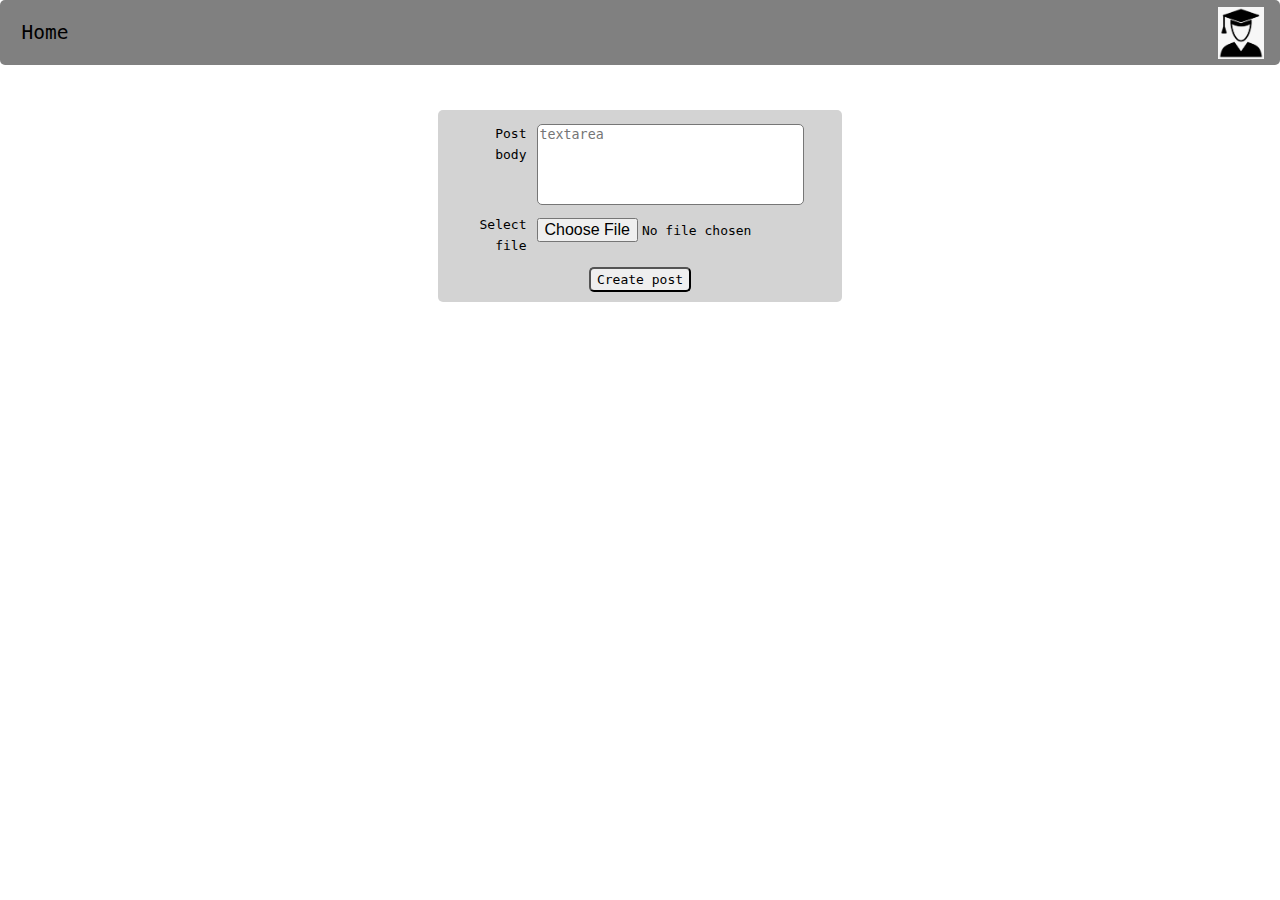
==== addPost.html @ 4aa4aff0 "addPost update" ====
<!DOCTYPE html>
<html lang="en">

<head>
    <meta charset="UTF-8">
    <meta http-equiv="X-UA-Compatible" content="IE=edge">
    <meta name="viewport" content="width=device-width, initial-scale=1.0">
    <link rel="stylesheet" href="res/css/style.css">
    <title>PostIt - Add Post</title>
</head>

<body>


    <nav>
        <a href="index.html">Home</a>
        <img id="profile-picture" src="res/images/me.png" alt="Profile picture">
    </nav>


    <section>

        <form action="index.html" method="POST">

            <div class="settings">
                <label>Post body</label>
                <textarea id="mytextarea" name="message" type="text" required rows="5" cols="20"
                    placeholder="textarea"></textarea>

                <label>Select file</label>
                <input type="file" id="files" class="hidden" ACCEPT="*" />
            </div>

            <input type="submit" value="Create post">
        </form>

    </section>

</body>

</html>
---- res/css/style.css ----
* {
    box-sizing: border-box;
    font-family: monospace;
    border-radius: 5px;
}

body {
    line-height: 1.6;
    margin: 0;
}

a {
    text-decoration: none;
}

#profile-picture {
    padding: 0px 10px;
    height: 4em;
    margin: auto 0;
}

ul {
    margin: 0;
    padding: 0;
    list-style: none;
}

section {
    position: center;
    background-color: lightgrey;
    text-align: center;
    width: fit-content;
    padding: .6vh 3vw;
    margin: 5vh auto auto;
    display: flex;
    flex-direction: column;
}

nav {
    background-color: grey;
    /* height: 10vh; */

    display: flex;
    flex-direction: row;
    justify-content: space-between;
    padding: .5em .5em;
    text-justify: auto;
    position: sticky;
    top: 0;
}

nav a {
    padding: 10px 15px;
    display: block;
    font-size: 1.5em;
    color: black;
    text-align: center;
    margin: auto 0;
}

@media (min-width: 800px) {

    nav {
        display: flex;
    }

    nav {
        /* flex-direction: column; */
        /* align-items: center; */
        justify-content: space-between;
    }

}

@media (min-width: 1000px) {
    nav {
        flex-direction: row;
        justify-content: space-between;
    }
}

input {
    margin: 0.5vh;
    padding-top: 0.3vh;
    padding-bottom: 0.3vh;
    font-size: 1em;
}

nav a:hover {
    background-color: dimgrey;
}

#mytextarea {
    overflow: auto;
    resize: none;
}

.hidden {
    /* color: transparent; */
    width: auto;
    margin: 0;
    margin-bottom: 2vh;
    height: 100%;
}

label {
    display: inline-block;
    width: 50px;
    text-align: right;
    margin-top: auto auto;
}

div.settings {
    display: grid;
    grid-template-columns: max-content max-content;
    grid-gap: 10px;
    padding-top: 1vh;
}

div.settings label {
    text-align: right;
}
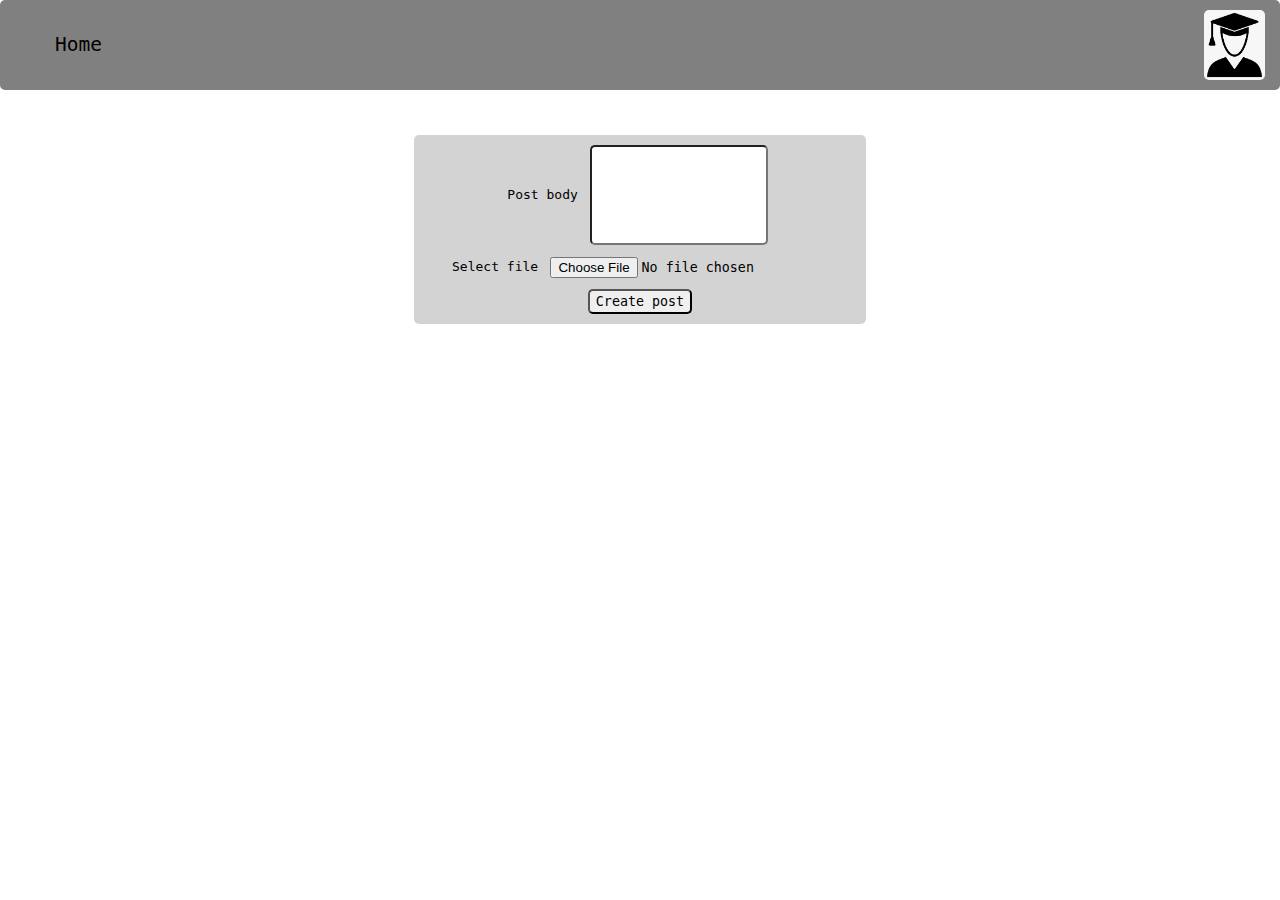
==== commit 83728821: "Stylesheet tidied up, added required selectors" ====
--- a/addPost.html
+++ b/addPost.html
@@ -12,24 +12,23 @@
 <body>
 
 
-    <nav>
+<nav id="homeNav">
+    <div id="homeNavLinks">
         <a href="index.html">Home</a>
-        <img id="profile-picture" src="res/images/me.png" alt="Profile picture">
-    </nav>
+    </div>
+    <img id="profile-picture" src="res/images/me.png" alt="Profile picture">
+</nav>
 
 
     <section>
 
         <form action="index.html" method="POST">
 
-            <div class="settings">
-                <label>Post body</label>
-                <textarea id="mytextarea" name="message" type="text" required rows="5" cols="20"
-                    placeholder="textarea"></textarea>
+                <label for="post-body">Post body</label>
+                <input type="text" id="post-body" required><br>
 
-                <label>Select file</label>
-                <input type="file" id="files" class="hidden" ACCEPT="*" />
-            </div>
+                <label for="file">Select file</label>
+                <input type="file" id="file" ACCEPT="*"/><br>
 
             <input type="submit" value="Create post">
         </form>
--- a/res/css/style.css
+++ b/res/css/style.css
@@ -14,15 +14,60 @@
 }
 
 #profile-picture {
-    padding: 0px 10px;
-    height: 4em;
-    margin: auto 0;
+    height: 100%;
 }
 
-ul {
-    margin: 0;
-    padding: 0;
-    list-style: none;
+.cardProfilePicture {
+    height: 100%;
+}
+
+.imgContainer {
+    display: flex;
+    align-self: center;
+    width: fit-content;
+    height: auto;
+}
+.imgContainer + img {
+    width: 100%;
+    height: auto;
+}
+
+.cardLocationText {
+    margin-top: 0;
+    margin-bottom: 0;
+}
+
+.thumbsUp {
+    width: 60px;
+    height: auto;
+}
+
+#homeNav {
+    display: flex;
+    justify-content: space-between;
+    align-items: center;
+    background-color: grey;
+    height: 10vh;
+
+    flex-direction: row;
+    padding: 10px 15px;
+    text-justify: auto;
+}
+
+#homeNavLinks {
+    display: flex;
+    font-size: 1.5em;
+}
+
+#homeNavLinks a {
+    margin: 40px;
+    display: block;
+    vertical-align: middle;
+    color: black;
+}
+
+nav a:hover {
+    background-color: dimgrey;
 }
 
 section {
@@ -36,87 +81,118 @@
     flex-direction: column;
 }
 
-nav {
-    background-color: grey;
-    /* height: 10vh; */
+.mainContainer{
+    height: 90vh;
+    display: flex;
+    flex-flow: column;
+    margin-top: 1em;
+}
 
+.mainDiv {
     display: flex;
     flex-direction: row;
     justify-content: space-between;
-    padding: .5em .5em;
-    text-justify: auto;
-    position: sticky;
-    top: 0;
+    flex-grow: 2;
 }
 
-nav a {
-    padding: 10px 15px;
-    display: block;
-    font-size: 1.5em;
-    color: black;
-    text-align: center;
-    margin: auto 0;
+.mainBody {
+    display: flex;
+    flex-direction: column;
+    justify-content: flex-start;
+    align-items: center;
+    margin-left: 4em;
+    margin-right: 4em;
 }
 
-@media (min-width: 800px) {
+.cardHeader {
+    display: flex;
+    justify-content: space-between;
+    height: 70px;
+    margin-bottom: .5em;
+}
+.cardHeader > p {
+    align-self: center;
+}
 
-    nav {
-        display: flex;
-    }
+.card {
+    display: flex;
+    flex-direction: column;
+    justify-content: flex-start;
+    height: 720px;
+    width: 700px;
+    padding: 1em;
+    font-size: 2em;
+    background-color: lightgrey;
+}
 
-    nav {
-        /* flex-direction: column; */
-        /* align-items: center; */
-        justify-content: space-between;
-    }
+.upperBodyCard {
+    display: flex;
+    flex-direction: column;
+    justify-content: flex-start;
+    height: 720px;
+    width: 700px;
+    padding: 1em;
+    font-size: 2em;
+    background-color: lightgrey;
+}
+
+.lowerBodyCard {
+    display: flex;
+    flex-direction: column;
+    justify-content: space-between;
+    height: 300px;
+    width: 700px;
+    padding: 1em;
+    font-size: 2em;
+    background-color: lightgrey;
+    margin-top: .5em;
+}
+
+/*.textCard {
+    display: flex;
+    flex-grow: 1;
+}*/
+
+.leftSide {
+    display: flex;
+    flex-grow: 1;
+    background-color: lightgrey;
+}
+
+.rightSide {
+    display: flex;
+    flex-grow: 1;
+    background-color: lightgrey;
+}
+
+.footerDiv {
+    background-color: lightgrey;
+    width: 100%;
+    display: flex;
+    flex-direction: row;
+    justify-content: center;
+    align-items: center;
+    height: 10%;
+    bottom: 0;
+    margin-top: .5em;
+    font-size: 2em;
+    font-weight: bold;
+}
+
+footer {
+    width: 100%;
+    background-color: lightgrey;
+    position: absolute;
+    bottom: 0;
 
 }
 
-@media (min-width: 1000px) {
-    nav {
-        flex-direction: row;
-        justify-content: space-between;
-    }
-}
-
-input {
+label ~ input {
     margin: 0.5vh;
     padding-top: 0.3vh;
     padding-bottom: 0.3vh;
-    font-size: 1em;
 }
 
-nav a:hover {
-    background-color: dimgrey;
-}
-
-#mytextarea {
-    overflow: auto;
-    resize: none;
-}
-
-.hidden {
-    /* color: transparent; */
-    width: auto;
-    margin: 0;
-    margin-bottom: 2vh;
-    height: 100%;
-}
-
-label {
-    display: inline-block;
-    width: 50px;
-    text-align: right;
-    margin-top: auto auto;
-}
-
-div.settings {
-    display: grid;
-    grid-template-columns: max-content max-content;
-    grid-gap: 10px;
-    padding-top: 1vh;
-}
-
-div.settings label {
-    text-align: right;
+#post-body {
+    height: 100px;
 }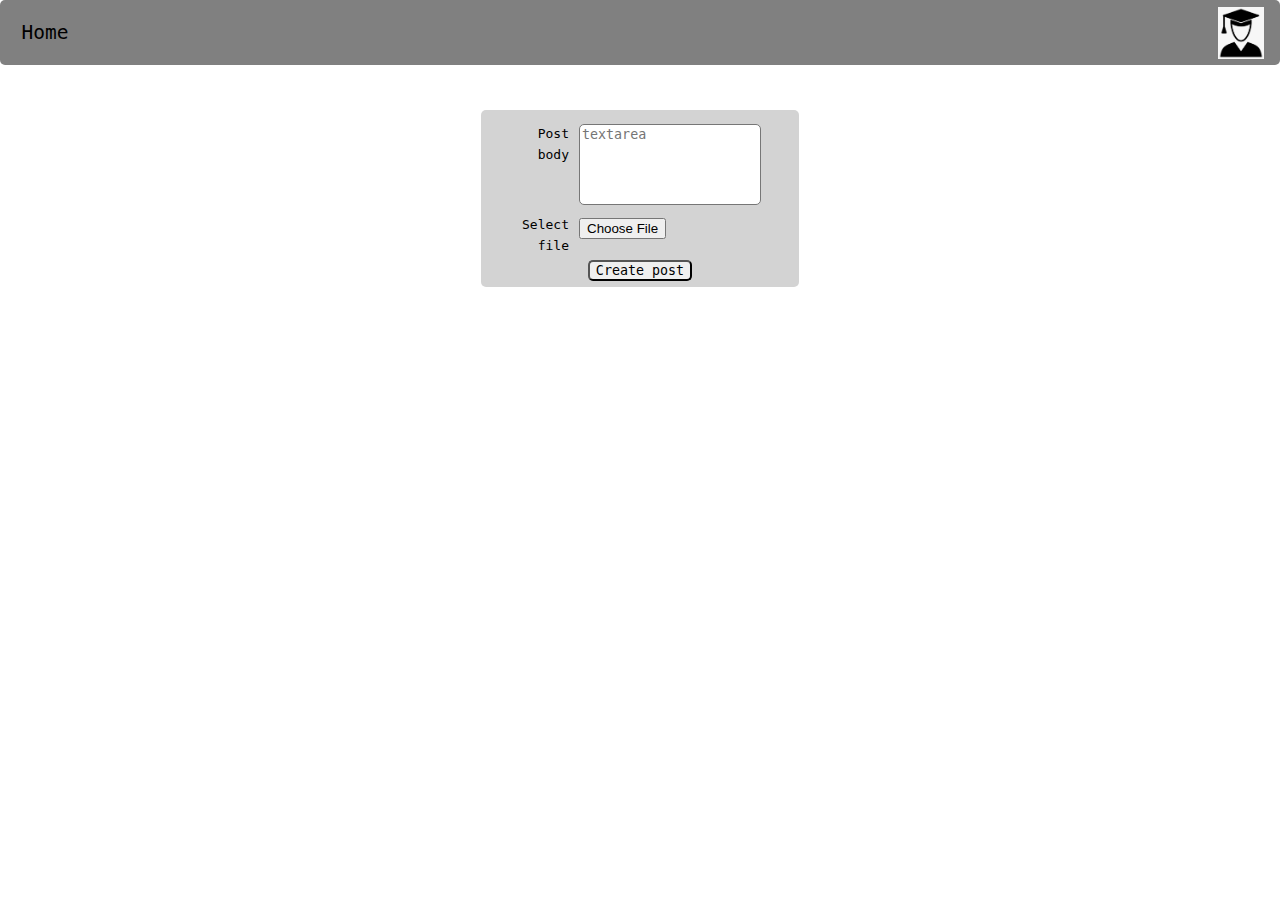
==== commit 4285b986: "repaired css" ====
--- a/addPost.html
+++ b/addPost.html
@@ -12,23 +12,26 @@
 <body>
 
 
-<nav id="homeNav">
-    <div id="homeNavLinks">
-        <a href="index.html">Home</a>
-    </div>
-    <img id="profile-picture" src="res/images/me.png" alt="Profile picture">
-</nav>
+    <nav id="homeNav">
+        <div id="homeNavLinks">
+            <a href="index.html">Home</a>
+        </div>
+        <img id="profile-picture" src="res/images/me.png" alt="Profile picture">
+    </nav>
 
 
     <section>
 
         <form action="index.html" method="POST">
 
-                <label for="post-body">Post body</label>
-                <input type="text" id="post-body" required><br>
+            <div class="postSettings">
+                <label>Post body</label>
+                <textarea id="mytextarea" name="message" type="text" rows="5" cols="20"
+                    placeholder="textarea"></textarea>
 
-                <label for="file">Select file</label>
-                <input type="file" id="file" ACCEPT="*"/><br>
+                <label>Select file</label>
+                <input type="file" id="files" class="hidden" ACCEPT="*" />
+            </div>
 
             <input type="submit" value="Create post">
         </form>
--- a/res/css/style.css
+++ b/res/css/style.css
@@ -14,7 +14,10 @@
 }
 
 #profile-picture {
-    height: 100%;
+    /* height: 100%; */
+    padding: 0px 10px;
+    height: 4em;
+    margin: auto 0;
 }
 
 .cardProfilePicture {
@@ -27,7 +30,8 @@
     width: fit-content;
     height: auto;
 }
-.imgContainer + img {
+
+.imgContainer+img {
     width: 100%;
     height: auto;
 }
@@ -47,23 +51,26 @@
     justify-content: space-between;
     align-items: center;
     background-color: grey;
-    height: 10vh;
-
+    /* height: 7vh; */
     flex-direction: row;
+    text-justify: auto;
+
+    padding: .5em .5em;
+    position: sticky;
+    top: 0;
+}
+
+#homeNavLinks {
+    display: flex;
+    font-size: 1.5em;
+}
+
+#homeNavLinks a {
+    display: block;
+    color: black;
+
+    margin: auto 0;
     padding: 10px 15px;
-    text-justify: auto;
-}
-
-#homeNavLinks {
-    display: flex;
-    font-size: 1.5em;
-}
-
-#homeNavLinks a {
-    margin: 40px;
-    display: block;
-    vertical-align: middle;
-    color: black;
 }
 
 nav a:hover {
@@ -81,7 +88,7 @@
     flex-direction: column;
 }
 
-.mainContainer{
+.mainContainer {
     height: 90vh;
     display: flex;
     flex-flow: column;
@@ -110,7 +117,8 @@
     height: 70px;
     margin-bottom: .5em;
 }
-.cardHeader > p {
+
+.cardHeader>p {
     align-self: center;
 }
 
@@ -187,7 +195,7 @@
 
 }
 
-label ~ input {
+label~input {
     margin: 0.5vh;
     padding-top: 0.3vh;
     padding-bottom: 0.3vh;
@@ -195,4 +203,41 @@
 
 #post-body {
     height: 100px;
-}+}
+
+
+/* addPost.html css START*/
+
+#mytextarea {
+    /* The overflow property controls what happens to content that is too big to fit into an area. */
+    overflow: auto;
+    resize: none;
+}
+
+.hidden {
+    color: transparent;
+    width: auto;
+    max-width: 150px;
+    margin: 0;
+    margin-bottom: 2vh;
+    height: 100%;
+}
+
+.postSettings {
+    display: grid;
+    grid-template-columns: max-content max-content;
+    grid-gap: 10px;
+    padding-top: 1vh;
+}
+
+/* Use a Child Selector (e.g., div > p) */
+.postSettings>label {
+    display: inline-block;
+    width: 50px;
+    text-align: right;
+    margin-top: auto auto;
+}
+
+
+
+/* addPost.html css END*/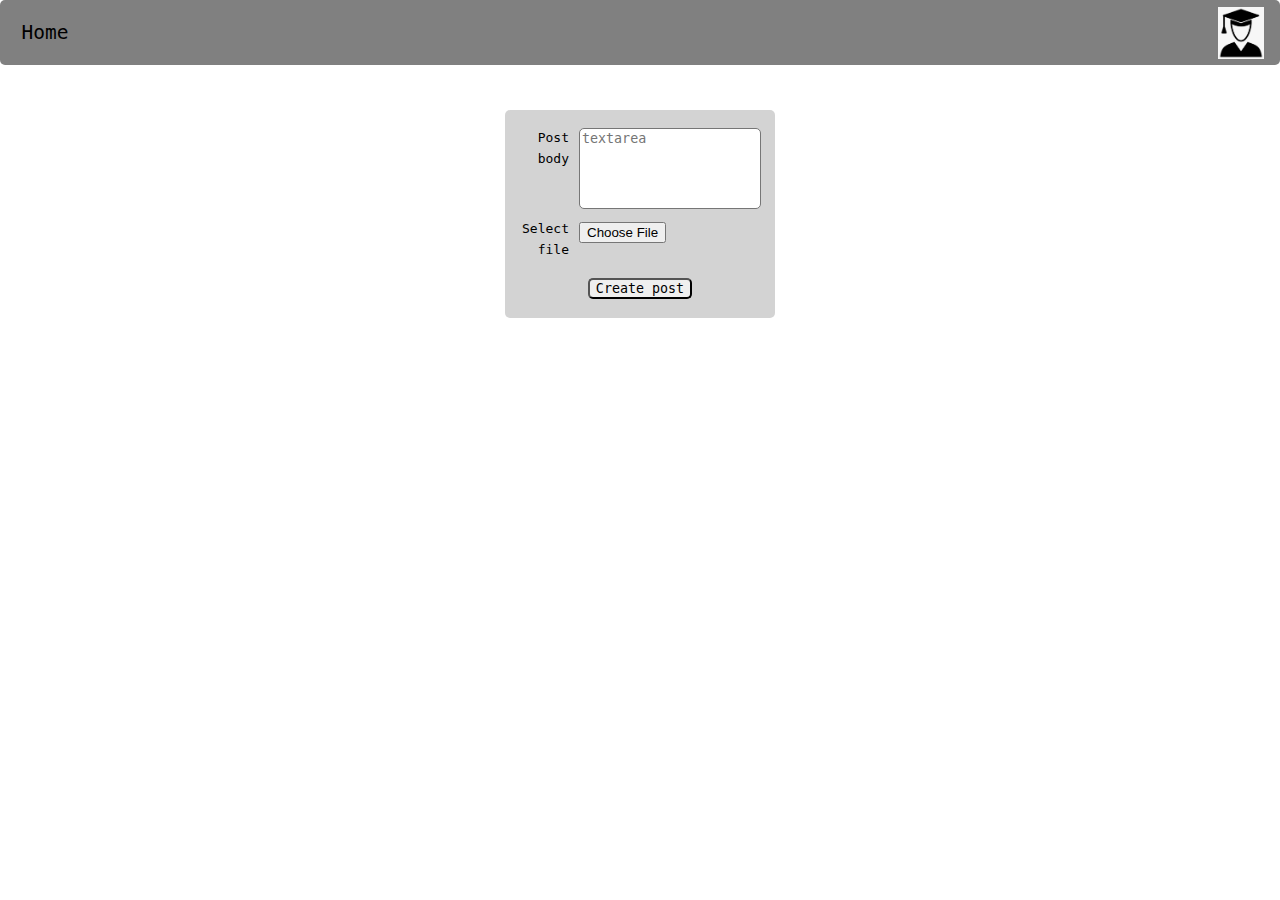
==== commit 10bb1d4d: "addPost style" ====
--- a/addPost.html
+++ b/addPost.html
@@ -20,7 +20,7 @@
     </nav>
 
 
-    <section>
+    <section id="postcontent">
 
         <form action="index.html" method="POST">
 
--- a/res/css/style.css
+++ b/res/css/style.css
@@ -223,11 +223,15 @@
     height: 100%;
 }
 
+#postcontent {
+    padding: 2vh 1.6vh 2vh 1.6vh;
+}
+
 .postSettings {
     display: grid;
     grid-template-columns: max-content max-content;
     grid-gap: 10px;
-    padding-top: 1vh;
+    padding: 0vh 0 1.6vh 0;
 }
 
 /* Use a Child Selector (e.g., div > p) */
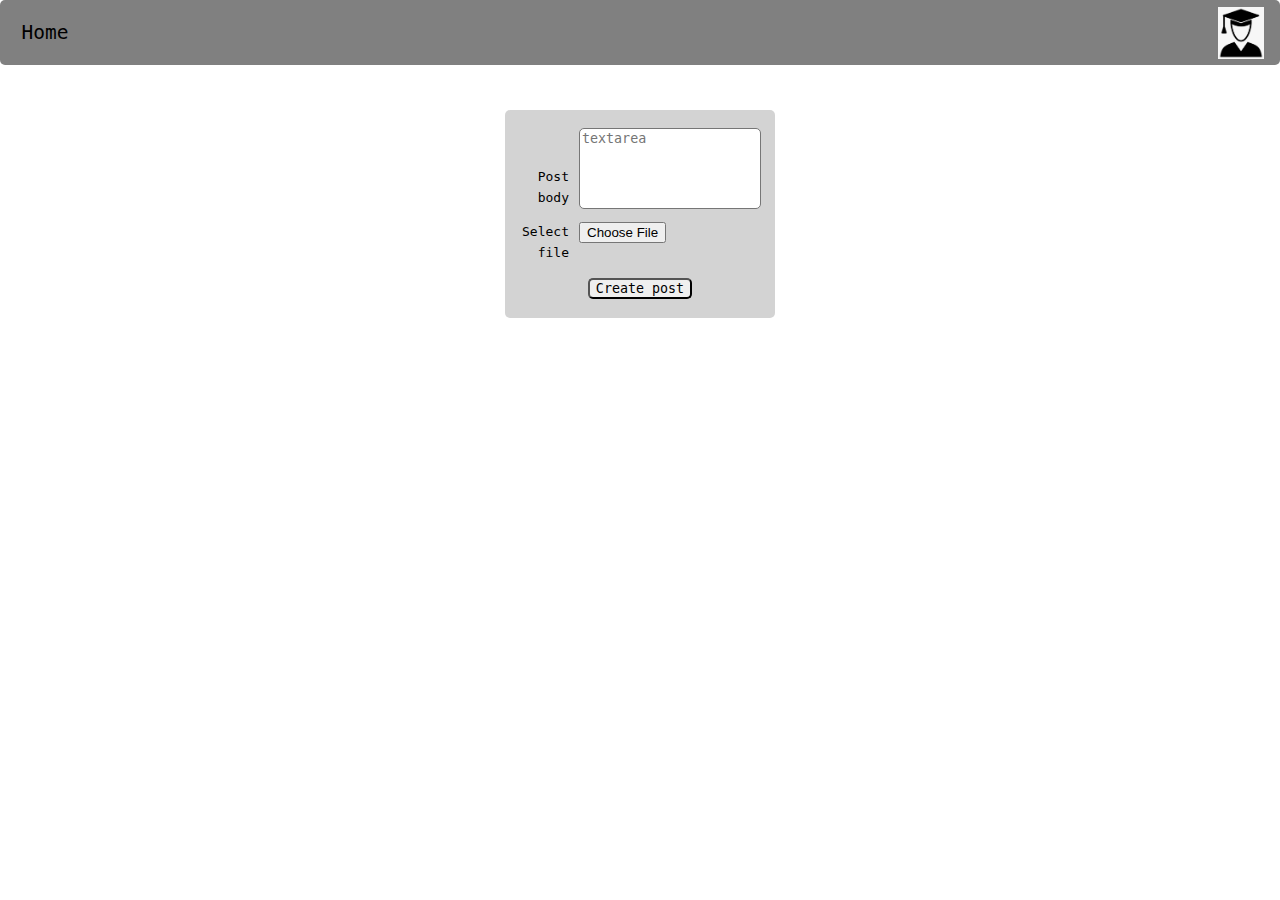
==== commit c7119ddc: "Fetching from local file, dropdown menu, minor fixes" ====
--- a/addPost.html
+++ b/addPost.html
@@ -2,41 +2,40 @@
 <html lang="en">
 
 <head>
-    <meta charset="UTF-8">
-    <meta http-equiv="X-UA-Compatible" content="IE=edge">
     <meta name="viewport" content="width=device-width, initial-scale=1.0">
     <link rel="stylesheet" href="res/css/style.css">
+    <script type="text/javascript" src="index.js"></script>
     <title>PostIt - Add Post</title>
 </head>
 
 <body>
 
 
-    <nav id="homeNav">
-        <div id="homeNavLinks">
-            <a href="index.html">Home</a>
-        </div>
-        <img id="profile-picture" src="res/images/me.png" alt="Profile picture">
-    </nav>
+<nav id="homeNav">
+    <div id="homeNavLinks">
+        <a href="index.html">Home</a>
+    </div>
+    <img id="profile-picture" src="res/images/me.png" alt="Profile picture">
+</nav>
 
 
-    <section id="postcontent">
+<section id="postcontent">
 
-        <form action="index.html" method="POST">
+    <form action="index.html" method="POST">
 
-            <div class="postSettings">
-                <label>Post body</label>
-                <textarea id="mytextarea" name="message" type="text" rows="5" cols="20"
-                    placeholder="textarea"></textarea>
+        <div class="postSettings">
+            <label>Post body</label>
+            <textarea id="mytextarea" name="message" type="text" rows="5" cols="20"
+                      placeholder="textarea"></textarea>
 
-                <label>Select file</label>
-                <input type="file" id="files" class="hidden" ACCEPT="*" />
-            </div>
+            <label>Select file</label>
+            <input type="file" id="files" class="hidden" ACCEPT="*" />
+        </div>
 
-            <input type="submit" value="Create post">
-        </form>
+        <input type="submit" value="Create post">
+    </form>
 
-    </section>
+</section>
 
 </body>
 
--- a/res/css/style.css
+++ b/res/css/style.css
@@ -15,7 +15,7 @@
 
 #profile-picture {
     /* height: 100%; */
-    padding: 0px 10px;
+    padding: 0 10px;
     height: 4em;
     margin: auto 0;
 }
@@ -102,7 +102,7 @@
     flex-grow: 2;
 }
 
-.mainBody {
+#mainBody {
     display: flex;
     flex-direction: column;
     justify-content: flex-start;
@@ -131,47 +131,61 @@
     padding: 1em;
     font-size: 2em;
     background-color: lightgrey;
-}
-
-.upperBodyCard {
-    display: flex;
-    flex-direction: column;
-    justify-content: flex-start;
-    height: 720px;
-    width: 700px;
+    margin-bottom: .5em;
+}
+
+.pictureBodyCard {
+    display: flex;
+    flex-direction: column;
+    justify-content: space-between;
+    max-width: 700px;
+    min-width: 700px;
     padding: 1em;
     font-size: 2em;
     background-color: lightgrey;
 }
 
-.lowerBodyCard {
-    display: flex;
-    flex-direction: column;
-    justify-content: space-between;
-    height: 300px;
-    width: 700px;
+.textBodyCard {
+    display: flex;
+    flex-direction: column;
+    justify-content: space-between;
+    max-width: 700px;
+    min-width: 700px;
     padding: 1em;
     font-size: 2em;
     background-color: lightgrey;
     margin-top: .5em;
 }
 
-/*.textCard {
+.textBodyCard + .pictureBodyCard {
+    margin-top: .5em;
+}
+
+@media (max-width: 650px) {
+
+    .pictureBodyCard {
+        max-width: 12em;
+        min-width: 12em;
+    }
+
+    .textBodyCard {
+        max-width: 12em;
+        min-width: 12em;
+    }
+
+}
+
+/* .textCard {
     display: flex;
     flex-grow: 1;
-}*/
-
-.leftSide {
+} */
+
+.side {
     display: flex;
     flex-grow: 1;
     background-color: lightgrey;
 }
 
-.rightSide {
-    display: flex;
-    flex-grow: 1;
-    background-color: lightgrey;
-}
 
 .footerDiv {
     background-color: lightgrey;
@@ -218,8 +232,7 @@
     color: transparent;
     width: auto;
     max-width: 150px;
-    margin: 0;
-    margin-bottom: 2vh;
+    margin: 0 0 2vh;
     height: 100%;
 }
 
@@ -231,7 +244,7 @@
     display: grid;
     grid-template-columns: max-content max-content;
     grid-gap: 10px;
-    padding: 0vh 0 1.6vh 0;
+    padding: 0 0 1.6vh 0;
 }
 
 /* Use a Child Selector (e.g., div > p) */
@@ -239,7 +252,22 @@
     display: inline-block;
     width: 50px;
     text-align: right;
-    margin-top: auto auto;
+    margin-top: auto;
+}
+
+#dropdownMenu {
+    position: relative;
+    float: right;
+}
+
+#dropdown {
+    position: absolute;
+    top: 0;
+    right: 0;
+    background-color: lightgray;
+    box-shadow: 0 3px 10px rgb(0 0 0 / 0.5);
+    padding: .5em .5em;
+
 }
 
 
